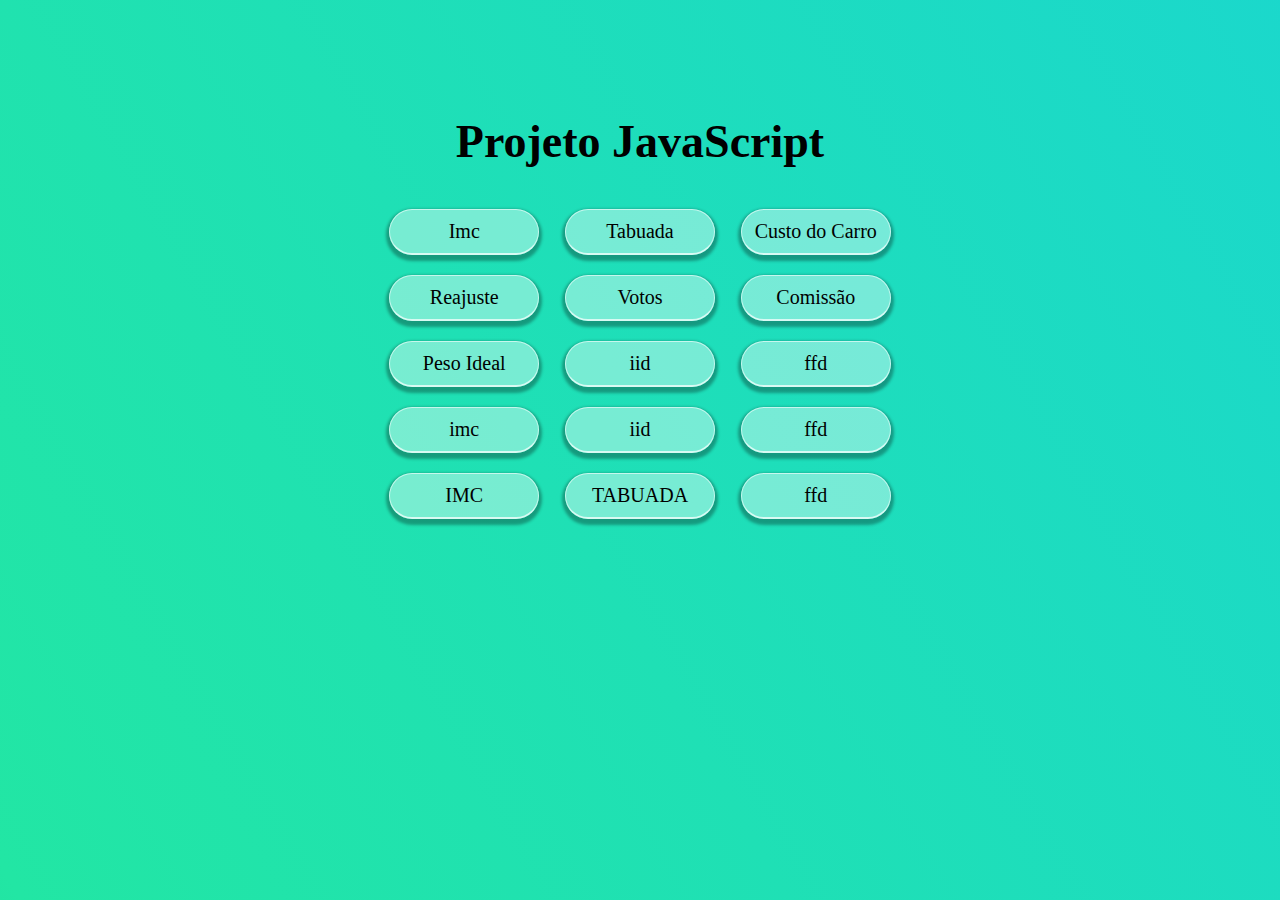
==== index.html @ 8fa1f7fa "commit inicial" ====
<!DOCTYPE html>
<html lang="en">

<head>
    <meta charset="UTF-8">
    <meta http-equiv="X-UA-Compatible" content="IE=edge">
    <meta name="viewport" content="width=device-width, initial-scale=1.0">
    <link href="css/bootstrap.min.css" rel="stylesheet"
>
    <link href="style.css" rel="stylesheet">
    <script src="imc.js"></script>

    <title>Document</title>

</head>

<body class="degrade entrada">
    <main>
        <div class="conteiner">
            <h1>Projeto JavaScript</h1>
            <div align="center">
                <div class="button" id="div">
                    <a href="imc.html"><button class="butao">Imc</button></a>
                    <a href="tabuada.html"><button class="butao">Tabuada</button></a>
                    <a href="custodocarro.html"><button class="butao">Custo do Carro</button></a>
                    <a href="reajuste.html"><button class="butao">Reajuste</button></a>
                    <a href="eleicao.html"><button class="butao">Votos</button></a>
                    <a href="comissao.html"><button class="butao">Comissão</button></a>
                    <a href="pesoideal.html"><button class="butao">Peso Ideal</button></a>
                    
                    <button class="butao">iid</button>
                    <button class="butao ">ffd</button>
                    <button class="butao ">imc</button>
                    <button class="butao">iid</button>
                    <button class="butao">ffd</button>
                    <button class="butao">IMC</button>
                    <button class="butao">TABUADA</button>
                    <button class="butao ">ffd</button>
                
                    

                </div>
            </div>
        </div>
    </main>
</body>

</html>
---- style.css ----
@keyframes colors {
    0% {
        background-position: 0% 50%;
    }

    50% {
        background-position: 100% 50%;
    }

    100% {
        background-position: 0% 50%;
    }
}

main {
    margin: 9%;
    font-size: 23px;
    font-family: 'Times New Roman', Times, serif;

}

h1 {
    justify-items: center;
    align-items: center;
    text-align: center;
}

img {
    width: 96%;
    height: relative;
    display: relative;
    
}
div #imc{
    min-width: 300px;
}

.entrada {
    margin: 70px;
}

.efeito-vidro {
    min-width: 250px;
    width: 40%;
    background: rgba(255, 255, 255, 0.05);
    box-shadow: 0 8px 32px 0 rgba(1, 1, 2, 0.555);
    backdrop-filter: blur(13.5px);
    -webkit-backdrop-filter: blur(13.5px);
    border-radius: 10px;
    border: 1px solid rgba(0, 0, 0, 0.336);
}

.enefeito-vidro {
    min-width: 250;

    width: 70%;
    background: rgba(255, 255, 255, 0.05);
    box-shadow: 0 8px 32px 0 rgba(1, 1, 2, 0.555);
    backdrop-filter: blur(13.5px);
    -webkit-backdrop-filter: blur(13.5px);
    border-radius: 10px;
    border: 1px solid rgba(0, 0, 0, 0.336);
}

.degrade {
    margin: 0 auto;
    width: 100%;
    background-image: linear-gradient(60deg, rgba(0, 0, 0, 0.767), #22E6A4, #12C7FC, #4092CC, #22E6A4, rgba(0, 0, 0, 0.767));
    background-size: 1200% 1200%;
    animation: colors 12s infinite ease-in-out;
}

#div.button {

    width: 50%;
    text-align: center;
    margin: 30px;
}

.butao {

    width: 150px;
    margin: 10px;
    border: 1.5px solid rgba(255, 255, 255, 0.589);
    border-bottom: 2px solid rgba(255, 255, 255, 0.712);
    font-size: 20px;
    border-radius: 30px;
    margin-top: 10px;
    padding: 10px;
    background-color: rgba(255, 255, 255, 0.397);
    color: rgb(0, 0, 0);
    box-shadow: 0 3px 3px 3px rgba(0, 0, 0, 0.308);
    transition: 0.5s all;
}

#div button:hover {
    background-color: #52BF41;
    border: transparent;
    color: black;
    transform: scale(1.2);
}


#imc input {
    text-align: center;
    width: 10rem;
    border: 0;
    font-size: 1em;
    border-radius: 15px;
    margin-top: 3px;
    padding: 3px;
    
}

button {
    font-family: 'Times New Roman', Times, serif;
    text-align: center;
    width: 6rem;
    border: 2px solid;
    background: rgba(255, 255, 255, 0.199);
    font-size: 1em;
    border-radius: 15px;
    margin: 10px;
    margin-top: 3px;
    padding: 7px;
    box-shadow: 0 3px 3px 3px rgba(0, 0, 0, 0.432);
}

#s {
    display: flex;
    margin: 10px;
    margin-bottom: 1px;
    height: relative;
    border: 1px solid;
    border-radius: 100px;
    box-shadow: 0 2px 2px 2px rgba(0, 0, 0, 0.377);
    border-bottom: 1.5px solid rgba(255, 255, 255, 0.801);
    width: 10%;
    border-color: rgb(248, 248, 248);
    color: rgb(0, 51, 0);
}

#s:hover {
    height: relative;
    border-radius: 100px;
    width: 10%;
    background-color: rgba(245, 245, 245, 0.367);
    border: 1px solid white;
    color: rgb(7, 7, 7);
    transform: scale(1.1);
}

#envi {
    border-color: green;
    color: rgb(0, 51, 0);
}

#envi:hover {
    background-color: green;
    border: 0 solid transparent;
    color: #FFF;
    transform: scale(1.2);
}

#volt {
    margin-bottom: 20px;
    border-color: red;
    color: red;
}

#volt:hover {
    background-color: red;
    border: 0 solid transparent;
    color: #FFF;
    transform: scale(1.2);
}

#limp {
    border-color: purple;
    color: purple;
}

#limp:hover {
    background-color: purple;
    border: 0 solid transparent;
    color: #FFF;
    transform: scale(1.2);
}

.result {
    font-size: 1em;
    border-radius: 25px;
    padding: 5px;
    margin: 10px;
    width: auto;
    height: relative;
    outline: dashed 2px black;
}

.ope {
    text-align: center;
    width: auto;
    border: 2px solid black;
    background-color: transparent;
    font-size: 20px;
    border-radius: 20px;
    margin-bottom: 15px;
    padding: 3px;
}

.resultado {
    columns: 4;
    font-size: 1em;
    border-radius: 25px;
    padding: 5px;
    margin: 20px;
    width: auto;
    height: relative;
    outline: dashed 2px black;
}

.genero {
    
    position: absolute;
    z-index: -1;
    opacity: 0;
}

input+label {
    position: relative;
    cursor: pointer;
    padding-left: 30px;
    margin: 15px;
}

input[type=radio]+label::before {
    content: '';
    position: absolute;
    left: 0;
    bottom: 0;
    width: 20px;
    height: 20px;
    border-radius: 50%;
    border: solid 2px;
    vertical-align: bottom;
}

input[type=radio]:checked+label::after {
    content: '';
    background-color: blue;
    width: 14px;
    height: 14px;
    border-radius: 50%;
    position: absolute;
    left: 5px;
    bottom: 5px;
}
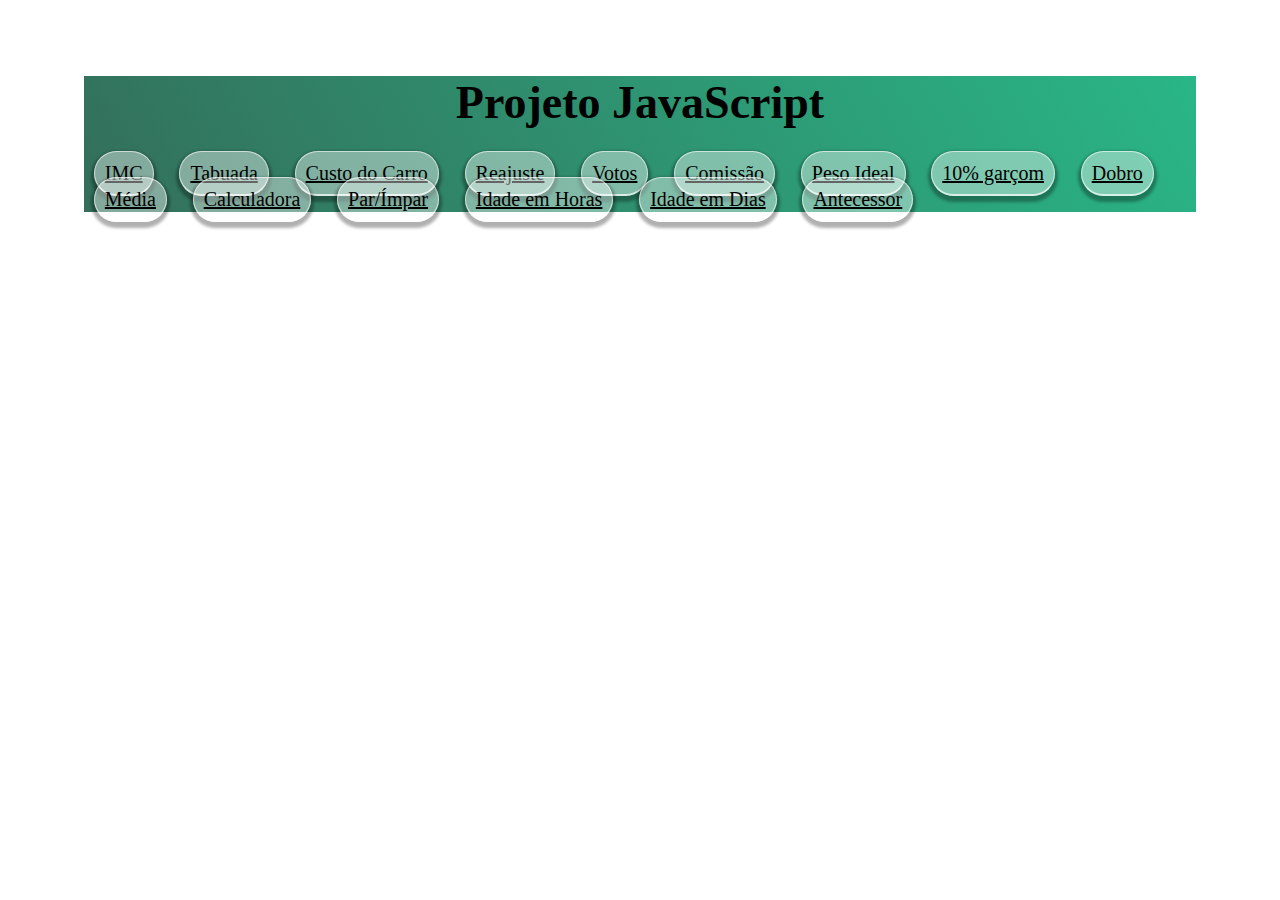
==== commit e47e3504: "Update index.html" ====
--- a/index.html
+++ b/index.html
@@ -7,42 +7,37 @@
     <meta name="viewport" content="width=device-width, initial-scale=1.0">
     <link href="css/bootstrap.min.css" rel="stylesheet"
 >
-    <link href="style.css" rel="stylesheet">
-    <script src="imc.js"></script>
+    <link href="style2.css" rel="stylesheet">
+    <script src="script.js"></script>
 
-    <title>Document</title>
+    <title>PROJETO JAVASCRIPT</title>
 
 </head>
 
-<body class="degrade entrada">
+<body>
     <main>
-        <div class="conteiner">
-            <h1>Projeto JavaScript</h1>
-            <div align="center">
-                <div class="button" id="div">
-                    <a href="imc.html"><button class="butao">Imc</button></a>
-                    <a href="tabuada.html"><button class="butao">Tabuada</button></a>
-                    <a href="custodocarro.html"><button class="butao">Custo do Carro</button></a>
-                    <a href="reajuste.html"><button class="butao">Reajuste</button></a>
-                    <a href="eleicao.html"><button class="butao">Votos</button></a>
-                    <a href="comissao.html"><button class="butao">Comissão</button></a>
-                    <a href="pesoideal.html"><button class="butao">Peso Ideal</button></a>
-                    
-                    <button class="butao">iid</button>
-                    <button class="butao ">ffd</button>
-                    <button class="butao ">imc</button>
-                    <button class="butao">iid</button>
-                    <button class="butao">ffd</button>
-                    <button class="butao">IMC</button>
-                    <button class="butao">TABUADA</button>
-                    <button class="butao ">ffd</button>
-                
-                    
+        <div class="container degrade">
+            <h1 class="titulo">Projeto JavaScript</h1>
+            <div class="button">
+                <a href="imc.html" class="butao">IMC</a>
+                <a href="/Projoto-JavaScript/tabuada.html" class="butao">Tabuada</a>
+                <a href="custodocarro.html" class="butao">Custo do Carro</a>
+                <a href="reajuste.html" class="butao">Reajuste</a>
+                <a href="eleicao.html" class="butao">Votos</a>
+                <a href="comissao.html" class="butao">Comissão</a>
+                <a href="pesoideal.html" class="butao">Peso Ideal</a>
+                <a href="garcom.html" class="butao">10% garçom</a>
+                <a href="dobro.html" class="butao">Dobro</a>
+                <a href="media.html" class="butao">Média</a>
+                <a href="calculadora.html" class="butao">Calculadora</a>
+                <a href="parimpar.html" class="butao">Par/Ímpar</a>
+                <a href="horasvividas.html" class="butao">Idade em Horas</a>
+                <a href="diasvividos.html" class="butao">Idade em Dias</a>
+                <a href="antecessor.html"class="butao">Antecessor</a>
 
-                </div>
             </div>
         </div>
     </main>
 </body>
 
-</html>+</html>
--- a/style2.css
+++ b/style2.css
@@ -0,0 +1,243 @@
+@keyframes colors {
+    0% {
+        background-position: 0% 50%;
+    }
+
+    50% {
+        background-position: 100% 50%;
+    }
+
+    100% {
+        background-position: 0% 50%;
+    }
+}
+
+main {
+    margin: 6%;
+    font-size: 23px;
+    font-family: 'Times New Roman', Times, serif;
+
+}
+
+h1 {
+    justify-items: center;
+    align-items: center;
+    text-align: center;
+}
+
+img {
+    width: 60%;
+}
+
+.entrada {
+    margin: 40px;
+}
+
+.efeito-vidro {
+    width: 40%;
+    background: rgba(255, 255, 255, 0.05);
+    box-shadow: 0 8px 32px 0 rgba(1, 1, 2, 0.555);
+    backdrop-filter: blur(13.5px);
+    -webkit-backdrop-filter: blur(13.5px);
+    border-radius: 10px;
+    border: 1px solid rgba(0, 0, 0, 0.336);
+}
+
+.enefeito-vidro {
+    width: 70%;
+    background: rgba(255, 255, 255, 0.05);
+    box-shadow: 0 8px 32px 0 rgba(1, 1, 2, 0.555);
+    backdrop-filter: blur(13.5px);
+    -webkit-backdrop-filter: blur(13.5px);
+    border-radius: 10px;
+    border: 1px solid rgba(0, 0, 0, 0.336);
+}
+
+.degrade {
+    margin: 0 auto;
+    width: 100%;
+    background-image: linear-gradient(60deg, rgba(0, 0, 0, 0.767), #22E6A4, #12C7FC, #4092CC, #22E6A4, rgba(0, 0, 0, 0.767));
+    background-size: 1200% 1200%;
+    animation: colors 12s infinite ease-in-out;
+}
+
+#div.button {
+
+    width: 50%;
+    text-align: center;
+    margin: 30px;
+}
+
+.butao {
+
+    width: 150px;
+    margin: 10px;
+    border: 1.5px solid rgba(255, 255, 255, 0.589);
+    border-bottom: 2px solid rgba(255, 255, 255, 0.712);
+    font-size: 20px;
+    border-radius: 30px;
+    margin-top: 10px;
+    padding: 10px;
+    background-color: rgba(255, 255, 255, 0.397);
+    color: rgb(0, 0, 0);
+    box-shadow: 0 3px 3px 3px rgba(0, 0, 0, 0.308);
+    transition: 0.5s all;
+}
+
+#div button:hover {
+    background-color: #52BF41;
+    border: transparent;
+    color: black;
+    transform: scale(1.2);
+}
+
+
+#imc input {
+    text-align: center;
+    width: 10rem;
+    border: 0;
+    font-size: 1em;
+    border-radius: 15px;
+    margin-top: 5px;
+    padding: 5px;
+
+}
+
+button {
+    font-family: 'Times New Roman', Times, serif;
+    text-align: center;
+    width: 7rem;
+    border: 2px solid;
+    background: rgba(255, 255, 255, 0.199);
+    font-size: 1em;
+    border-radius: 15px;
+    margin: 10px;
+    margin-top: 3px;
+    padding: 7px;
+    box-shadow: 0 3px 3px 3px rgba(0, 0, 0, 0.432);
+}
+
+#s {
+    margin: 10px;
+    margin-top: 15px;
+    border: 1px solid;
+    border-radius: 100px;
+    box-shadow: 0 2px 2px 2px rgba(0, 0, 0, 0.377);
+    border-bottom: 1.5px solid rgba(255, 255, 255, 0.801);
+    width: 8%;
+    border-color: rgb(248, 248, 248);
+    color: rgb(0, 51, 0);
+}
+
+#s:hover {
+    border-radius: 100px;
+    width: 8%;
+    background-color: rgba(245, 245, 245, 0.367);
+    border: 1px solid white;
+    color: rgb(7, 7, 7);
+    transform: scale(1.1);
+}
+
+#envi {
+    border-color: green;
+    color: rgb(0, 51, 0);
+}
+
+#envi:hover {
+    background-color: green;
+    border: 0 solid transparent;
+    color: #FFF;
+    transform: scale(1.2);
+}
+
+#volt {
+    border-color: red;
+    color: red;
+}
+
+#volt:hover {
+    background-color: red;
+    border: 0 solid transparent;
+    color: #FFF;
+    transform: scale(1.2);
+}
+
+#limp {
+    border-color: purple;
+    color: purple;
+}
+
+#limp:hover {
+    background-color: purple;
+    border: 0 solid transparent;
+    color: #FFF;
+    transform: scale(1.2);
+}
+
+.result {
+    font-size: 1em;
+    border-radius: 25px;
+    padding: 5px;
+    margin: 20px;
+    width: auto;
+    height: relative;
+    outline: dashed 2px black;
+}
+
+.ope {
+    text-align: center;
+    width: auto;
+    border: 2px solid black;
+    background-color: transparent;
+    font-size: 20px;
+    border-radius: 20px;
+    margin-bottom: 15px;
+    padding: 3px;
+}
+
+.resultado {
+    columns: 4;
+    font-size: 1em;
+    border-radius: 25px;
+    padding: 5px;
+    margin: 20px;
+    width: auto;
+    height: relative;
+    outline: dashed 2px black;
+}
+
+  .genero {
+    margin: 10%;
+    position: absolute;
+    z-index: -1;
+    opacity: 0;
+}
+
+input+label  {
+    position: relative;
+    cursor: pointer;
+    padding-left: 30px;
+}
+
+ input[type=radio]+label::before {
+    content: '';
+    position: absolute;
+    left: 0;
+    bottom: 0;
+    width: 20px;
+    height: 20px;
+    border-radius: 50%;
+    border: solid 2px;
+    vertical-align: bottom;
+}
+
+ input[type=radio]:checked+label::after {
+    content: '';
+    background-color: blue;
+    width: 14px;
+    height: 14px;
+    border-radius: 50%;
+    position: absolute;
+    left: 5px;
+    bottom: 5px;
+}